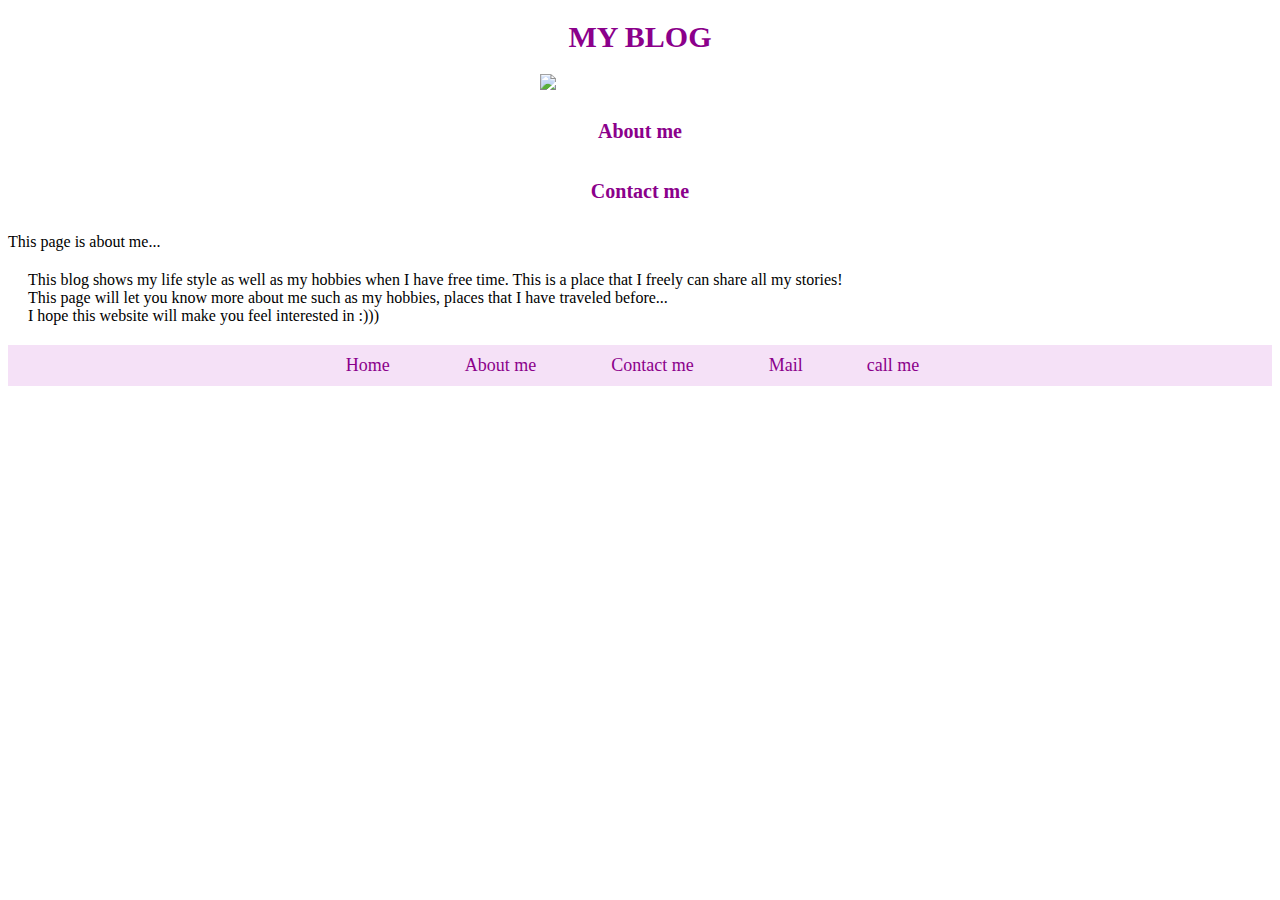
==== Hannah0306.github.io 2/index.html @ d7b340d9 "last move" ====
<!DOCTYPE html>
<html>
    <head>
        <link rel="stylesheet" href="./styles/style.css">
        
        <meta encording="utf-16">
        <title>
             Blog
        </title>
        
        
    </head>
    <body class="homepage"> 
      
      

        
            <h1>
                
        
                       MY BLOG
                
            </h1>
            

            
            <img width="400" src="https://i.pinimg.com/736x/2d/d9/de/2dd9de765f8acc98626cf72827339200.jpg">

        
        <h2>
            
                <a href="About me.html">About me</a> 

            
                   
        </h2>
        <h3>
            
                <a href="Contact me.html">Contact me</a>
            
        
        </h3>
        
            This page is about me...
        
        
             <p>
                This blog shows my life style as well as my hobbies when I have free time. This is a place that I freely can share all my stories!<br>This page will let you know more about me such as my hobbies, places that I have traveled before...<br> I hope this website will make you feel interested in :)))

             </p>
        

      <nav>
        <ul>
            <li>
                
                <a href="index.html"> Home </a>
            </li>
            <li>
                <a href="About me.html"> About me </a>
            </li>
            
            <li>
                <a href="Contact me.html">Contact me</a>
            </li>

            <li class="main">
                <a href="mailto: thanhhang.do@edu.sait.ca">Mail</a>
                <a href="tel:825-962-5020">call me</a>
            </li>
                
                
      </body>
</html>
---- Hannah0306.github.io 2/styles/style.css ----
body .homepage {
    background-image: url("https://i.pinimg.com/736x/53/9f/3e/539f3e7fe2111ea88338ace1f68c387d.jpg");
    background-size: cover;
    background-color: pink; /* Fallback background color */
    margin: 0;
    padding: 0;
    font-family: Arial, Helvetica, sans-serif;
}

h1 {
    color: darkmagenta;
    font-size: 30px;
    text-align: center;
}

h2 a, h3 a {
    color: DarkMagenta;
    font-size: 20px;
    text-decoration: none;
}

h2 a:hover, h3 a:hover {
    text-decoration: underline;
}

img {
    width: 400px;
    display: block;
    margin: 20px auto;
}

p {
    color: Black;
    font-size: 18px;
    margin: 20px;
}

nav ul {
    list-style-type: none;
    padding: 0;
    background-color: #f5e1f7;
    overflow: hidden;
    margin: 0;
    display: flex;
    justify-content: center;
}

nav li {
    display: inline;
    margin-right: 15px;
}

nav a {
    color: DarkMagenta;
    text-decoration: none;
    padding: 10px 20px;
    display: inline-block;
}

nav a:hover {
    background-color: #e1bce7;
    color: white;
    border-radius: 10px;
}

font[color="DarkViolet"] {
    color: DarkViolet;
    font-size: 15px;
}

.main a {
    margin-left: 10px;
}

/* Additional Elements */
.container {
    display: flex;
    justify-content: center;
    align-items: center;
    height: 100vh;
}

.flexbox-element {
    display: flex;
    justify-content: center;
    align-items: center;
    background-color: #f0e6f7;
    border-radius: 20px;
    padding: 40px;
}

#idname {
    color: #82334A;
    font-weight: bold;
}

.classname {
    font-family: "Karla", sans-serif;
    font-size: 18px;
    color: #BCB030;
    line-height: 1.5;
}

/* Responsive Design */
@media screen and (max-width: 600px) {
    h1 {
        font-size: 24px;
    }
    p {
        font-size: 14px;
    }
    nav a {
        padding: 8px 15px;
    }
}

body.aboutpage {
    background-image: url("https://i.pinimg.com/736x/59/28/8a/59288a796e43449fd37041c1f3fd1bd5.jpg");
    background-size: cover;
    background-color: pink; /* Fallback background color */
    margin: 0;
    padding: 0;
    font-family: Arial, sans-serif;
}

h1 {
    color: DarkMagenta;
    font-size: 30px;
    text-align: center;
}

p {
    color: Black;
    font-size: 16px;
    margin: 20px;
}

font[color="DarkViolet"] {
    color: DarkViolet;
    font-size: 15px;
}

.container {
    display: flex;
    justify-content: center;
    align-items: center;
    gap: 20px;
    margin: 20px 0;
}

.container img {
    width: 300px;
    height: 300px;
    object-fit: cover;
    border-radius: 10px;
}

table {
    background-color: burlywood;
    border: 2px solid chocolate;
    border-radius: 5px;
    margin: 20px auto;
    width: 80%;
}
th, td {
    padding: 15px;
    text-align: center;
}
th {
    background-color: chocolate;
    color: white;
}

tr:nth-child(even) {
    background-color: #f9e6d4;
}

nav a {
    color: DarkMagenta;
    text-decoration: none;
    margin: 0 10px;
    font-size: 18px;
}

nav a:hover {
    text-decoration: underline;
}

/* Responsive Design */
@media screen and (max-width: 600px) {
    h1 {
        font-size: 24px;
    }
    p {
        font-size: 14px;
    }
    .container img {
        width: 150px;
        height: 150px;
    }
    table {
        font-size: 14px;
    }
    nav a {
        font-size: 14px;
    }
}

body.contactpage {
background-image: url("https://i.pinimg.com/736x/1c/38/82/1c388279ca07540ac9ef0bd35a8b868d.jpg");
    background-size: cover;
    background-color: pink; /* Fallback background color */
    margin: 0;
    padding: 0;
    font-family: Arial, sans-serif;
}

h1 {
    color: DarkMagenta;
    font-size: 30px;
    text-align: center;
}

h2, h3 {
    color: yellow;
    font-size: 28px;
    text-align: center;
}

img {
    width: 200px;
    display: block;
    margin: 10px auto;
}

p {
    color: Black;
    font-size: 16px;
    margin: 20px;
}

nav ul {
    list-style-type: none;
    padding: 0;
    background-color: #f5e1f7;
    overflow: hidden;
    margin: 0;
    display: flex;
    justify-content: center;
}

nav li {
    display: inline;
    margin-right: 15px;
}

nav a {
    color: DarkMagenta;
    text-decoration: none;
    padding: 10px 20px;
    display: inline-block;
}

nav a:hover {
    background-color: #e1bce7;
    color: white;
    border-radius: 10px;
}

/* Responsive Design */
@media screen and (max-width: 600px) {
    h1 {
        font-size: 24px;
    }
    h2, h3 {
        font-size: 20px;
    }
    nav a {
        padding: 8px 15px;
    }
}
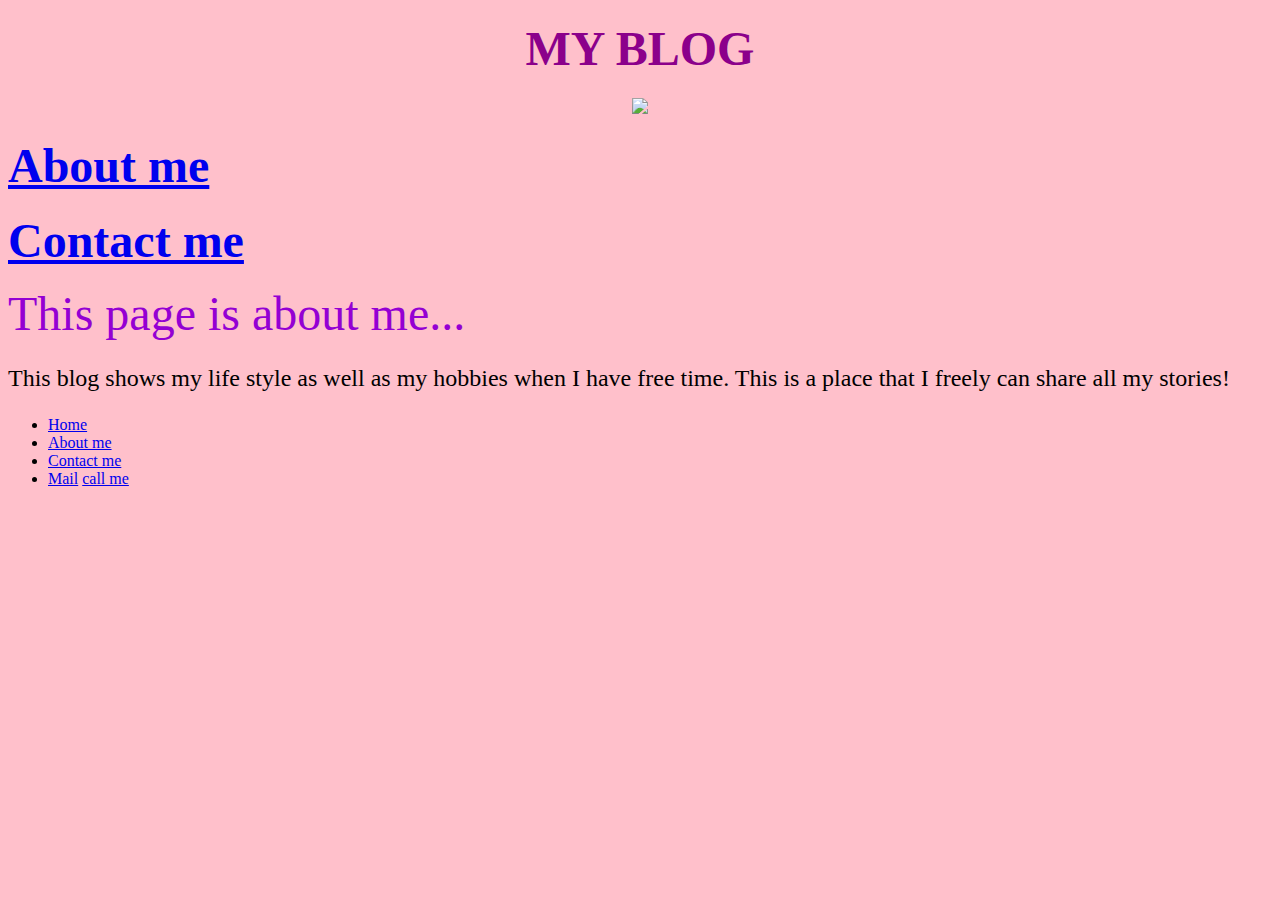
==== commit 5898f973: "next" ====
--- a/Hannah0306.github.io 2/index.html
+++ b/Hannah0306.github.io 2/index.html
@@ -1,54 +1,54 @@
 <!DOCTYPE html>
 <html>
     <head>
-        <link rel="stylesheet" href="./styles/style.css">
-        
+        <link rel="stylesheet" href="./styles/styles.css">
         <meta encording="utf-16">
         <title>
              Blog
         </title>
+        <style>
+            body { 
+                
+                background-image: url("https://i.pinimg.com/736x/53/9f/3e/539f3e7fe2111ea88338ace1f68c387d.jpg");
+                background-size: cover;
+            }
+        </style>
+        
+    </head>
+    <body class="homepage" bgcolor="pink"> 
         
         
-    </head>
-    <body class="homepage"> 
-      
-      
-
-        
+        <center>
             <h1>
-                
-        
+                <font color="DarkMagenta" size="30">
                        MY BLOG
-                
+                </font>
             </h1>
-            
-
             
             <img width="400" src="https://i.pinimg.com/736x/2d/d9/de/2dd9de765f8acc98626cf72827339200.jpg">
 
-        
+        </center>
         <h2>
-            
+            <font color="DarkMagenta" size="20">
                 <a href="About me.html">About me</a> 
 
-            
+            </font>
                    
         </h2>
         <h3>
-            
+            <font color="DarkMagenta" size="20">
                 <a href="Contact me.html">Contact me</a>
-            
+            </font>
         
         </h3>
-        
+        <font color="DarkViolet" size="15">
             This page is about me...
-        
-        
+        </font>
+        <font color="Black" size="5">
              <p>
-                This blog shows my life style as well as my hobbies when I have free time. This is a place that I freely can share all my stories!<br>This page will let you know more about me such as my hobbies, places that I have traveled before...<br> I hope this website will make you feel interested in :)))
-
+                This blog shows my life style as well as my hobbies when I have free time. This is a place that I freely can share all my stories!
              </p>
-        
+        </font>
 
       <nav>
         <ul>
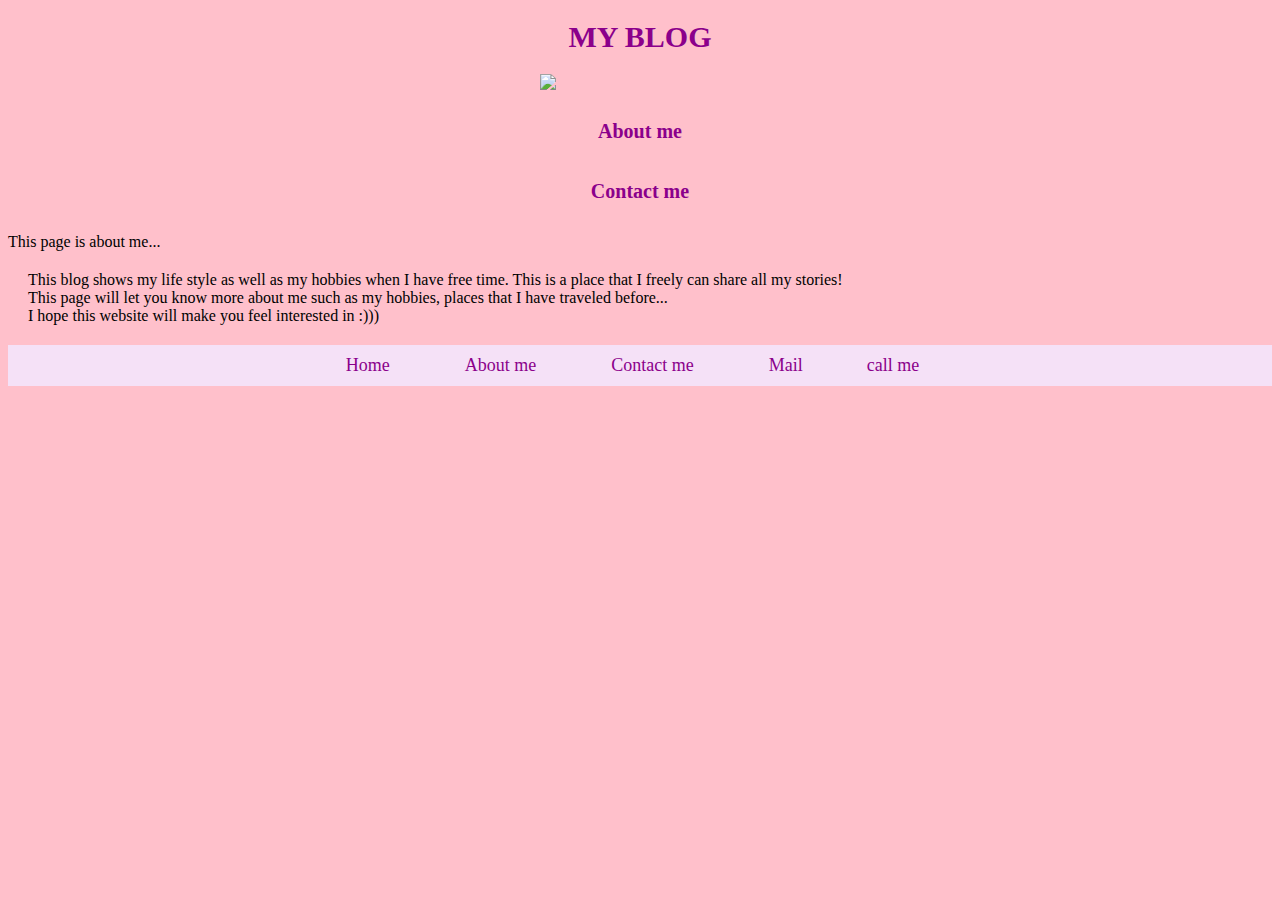
==== commit 07400183: "addition" ====
--- a/Hannah0306.github.io 2/index.html
+++ b/Hannah0306.github.io 2/index.html
@@ -1,54 +1,48 @@
 <!DOCTYPE html>
 <html>
     <head>
-        <link rel="stylesheet" href="./styles/styles.css">
+        <link rel="stylesheet" href="./styles/style.css">
         <meta encording="utf-16">
         <title>
              Blog
         </title>
-        <style>
-            body { 
-                
-                background-image: url("https://i.pinimg.com/736x/53/9f/3e/539f3e7fe2111ea88338ace1f68c387d.jpg");
-                background-size: cover;
-            }
-        </style>
+        
         
     </head>
     <body class="homepage" bgcolor="pink"> 
         
         
-        <center>
+        
             <h1>
-                <font color="DarkMagenta" size="30">
+                
                        MY BLOG
-                </font>
+                
             </h1>
             
             <img width="400" src="https://i.pinimg.com/736x/2d/d9/de/2dd9de765f8acc98626cf72827339200.jpg">
 
-        </center>
+        
         <h2>
-            <font color="DarkMagenta" size="20">
+            
                 <a href="About me.html">About me</a> 
 
-            </font>
+            
                    
         </h2>
         <h3>
-            <font color="DarkMagenta" size="20">
+            
                 <a href="Contact me.html">Contact me</a>
-            </font>
+            
         
         </h3>
-        <font color="DarkViolet" size="15">
+       
             This page is about me...
-        </font>
-        <font color="Black" size="5">
+        
+        
              <p>
-                This blog shows my life style as well as my hobbies when I have free time. This is a place that I freely can share all my stories!
+                This blog shows my life style as well as my hobbies when I have free time. This is a place that I freely can share all my stories!<br>This page will let you know more about me such as my hobbies, places that I have traveled before...<br> I hope this website will make you feel interested in :)))
              </p>
-        </font>
+        
 
       <nav>
         <ul>
--- a/Hannah0306.github.io 2/styles/style.css
+++ b/Hannah0306.github.io 2/styles/style.css
@@ -0,0 +1,281 @@
+body .homepage {
+    background-image: url("https://i.pinimg.com/736x/53/9f/3e/539f3e7fe2111ea88338ace1f68c387d.jpg");
+    background-size: cover;
+    background-color: pink; /* Fallback background color */
+    margin: 0;
+    padding: 0;
+    font-family: Arial, Helvetica, sans-serif;
+}
+
+h1 {
+    color: darkmagenta;
+    font-size: 30px;
+    text-align: center;
+}
+
+h2 a, h3 a {
+    color: DarkMagenta;
+    font-size: 20px;
+    text-decoration: none;
+}
+
+h2 a:hover, h3 a:hover {
+    text-decoration: underline;
+}
+
+img {
+    width: 400px;
+    display: block;
+    margin: 20px auto;
+}
+
+p {
+    color: Black;
+    font-size: 18px;
+    margin: 20px;
+}
+
+nav ul {
+    list-style-type: none;
+    padding: 0;
+    background-color: #f5e1f7;
+    overflow: hidden;
+    margin: 0;
+    display: flex;
+    justify-content: center;
+}
+
+nav li {
+    display: inline;
+    margin-right: 15px;
+}
+
+nav a {
+    color: DarkMagenta;
+    text-decoration: none;
+    padding: 10px 20px;
+    display: inline-block;
+}
+
+nav a:hover {
+    background-color: #e1bce7;
+    color: white;
+    border-radius: 10px;
+}
+
+font[color="DarkViolet"] {
+    color: DarkViolet;
+    font-size: 15px;
+}
+
+.main a {
+    margin-left: 10px;
+}
+
+/* Additional Elements */
+.container {
+    display: flex;
+    justify-content: center;
+    align-items: center;
+    height: 100vh;
+}
+
+.flexbox-element {
+    display: flex;
+    justify-content: center;
+    align-items: center;
+    background-color: #f0e6f7;
+    border-radius: 20px;
+    padding: 40px;
+}
+
+#idname {
+    color: #82334A;
+    font-weight: bold;
+}
+
+.classname {
+    font-family: "Karla", sans-serif;
+    font-size: 18px;
+    color: #BCB030;
+    line-height: 1.5;
+}
+
+/* Responsive Design */
+@media screen and (max-width: 600px) {
+    h1 {
+        font-size: 24px;
+    }
+    p {
+        font-size: 14px;
+    }
+    nav a {
+        padding: 8px 15px;
+    }
+}
+
+body.aboutpage {
+    background-image: url("https://i.pinimg.com/736x/59/28/8a/59288a796e43449fd37041c1f3fd1bd5.jpg");
+    background-size: cover;
+    background-color: pink; /* Fallback background color */
+    margin: 0;
+    padding: 0;
+    font-family: Arial, sans-serif;
+}
+
+h1 {
+    color: DarkMagenta;
+    font-size: 30px;
+    text-align: center;
+}
+
+p {
+    color: Black;
+    font-size: 16px;
+    margin: 20px;
+}
+
+font[color="DarkViolet"] {
+    color: DarkViolet;
+    font-size: 15px;
+}
+
+.container {
+    display: flex;
+    justify-content: center;
+    align-items: center;
+    gap: 20px;
+    margin: 20px 0;
+}
+
+.container img {
+    width: 300px;
+    height: 300px;
+    object-fit: cover;
+    border-radius: 10px;
+}
+
+table {
+    background-color: burlywood;
+    border: 2px solid chocolate;
+    border-radius: 5px;
+    margin: 20px auto;
+    width: 80%;
+}
+th, td {
+    padding: 15px;
+    text-align: center;
+}
+th {
+    background-color: chocolate;
+    color: white;
+}
+
+tr:nth-child(even) {
+    background-color: #f9e6d4;
+}
+
+nav a {
+    color: DarkMagenta;
+    text-decoration: none;
+    margin: 0 10px;
+    font-size: 18px;
+}
+
+nav a:hover {
+    text-decoration: underline;
+}
+
+/* Responsive Design */
+@media screen and (max-width: 600px) {
+    h1 {
+        font-size: 24px;
+    }
+    p {
+        font-size: 14px;
+    }
+    .container img {
+        width: 150px;
+        height: 150px;
+    }
+    table {
+        font-size: 14px;
+    }
+    nav a {
+        font-size: 14px;
+    }
+}
+
+body.contactpage {
+background-image: url("https://i.pinimg.com/736x/1c/38/82/1c388279ca07540ac9ef0bd35a8b868d.jpg");
+    background-size: cover;
+    background-color: pink; /* Fallback background color */
+    margin: 0;
+    padding: 0;
+    font-family: Arial, sans-serif;
+}
+
+h1 {
+    color: DarkMagenta;
+    font-size: 30px;
+    text-align: center;
+}
+
+h2, h3 {
+    color: yellow;
+    font-size: 28px;
+    text-align: center;
+}
+
+img {
+    width: 200px;
+    display: block;
+    margin: 10px auto;
+}
+
+p {
+    color: Black;
+    font-size: 16px;
+    margin: 20px;
+}
+
+nav ul {
+    list-style-type: none;
+    padding: 0;
+    background-color: #f5e1f7;
+    overflow: hidden;
+    margin: 0;
+    display: flex;
+    justify-content: center;
+}
+
+nav li {
+    display: inline;
+    margin-right: 15px;
+}
+
+nav a {
+    color: DarkMagenta;
+    text-decoration: none;
+    padding: 10px 20px;
+    display: inline-block;
+}
+
+nav a:hover {
+    background-color: #e1bce7;
+    color: white;
+    border-radius: 10px;
+}
+
+/* Responsive Design */
+@media screen and (max-width: 600px) {
+    h1 {
+        font-size: 24px;
+    }
+    h2, h3 {
+        font-size: 20px;
+    }
+    nav a {
+        padding: 8px 15px;
+    }
+}
